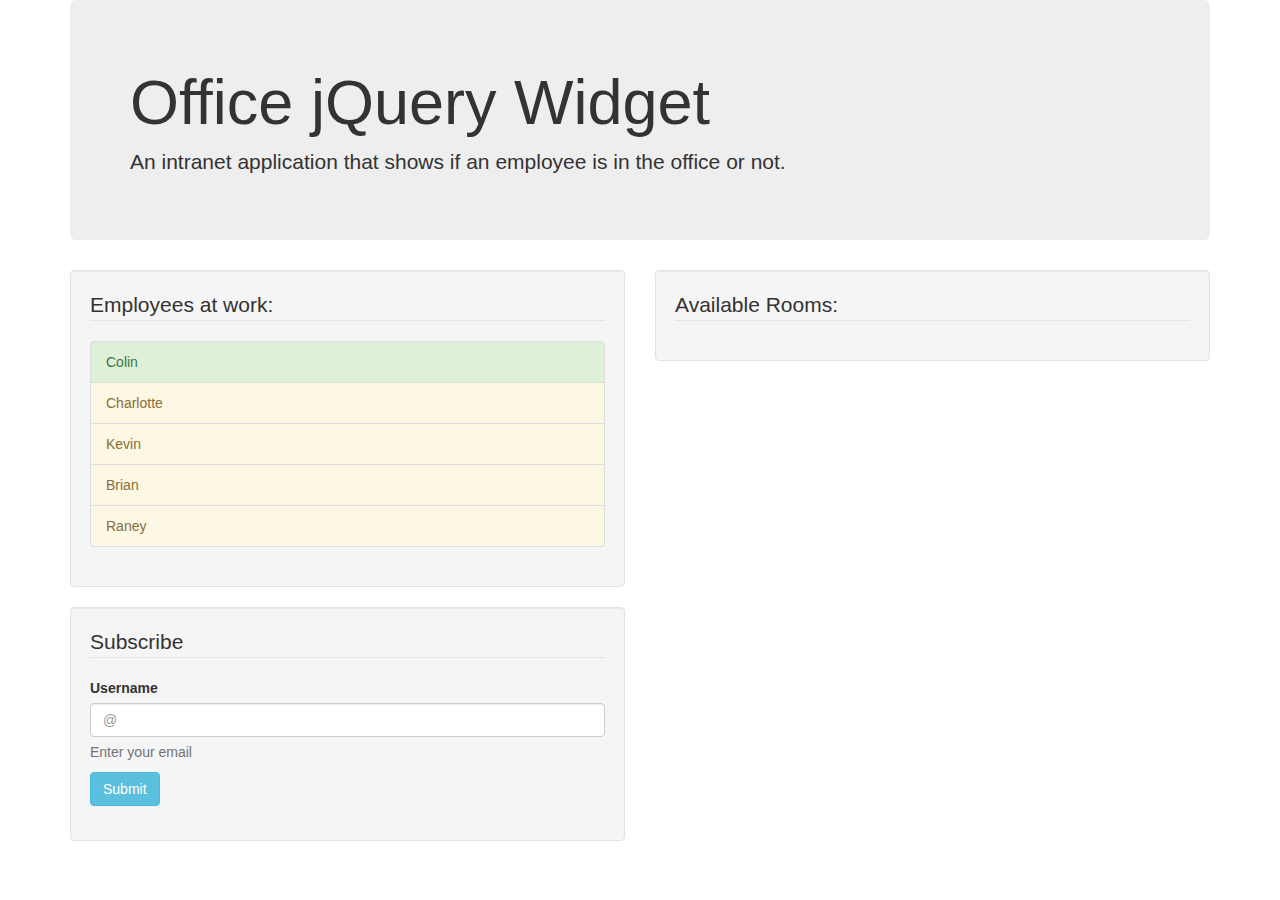
==== office_widget_jquery.html @ 4d542f77 "Start jQuery/AJAX office widgets, and finished subscribe form" ====
<!DOCTYPE html>
<html lang="en">

<head>
	<meta charset="utf-8">
	<meta http-equiv="X-UA-Compatible" content="IE=edge">
	<meta name="viewport" content="width=device-width, initial-scale=1">
	<title>Office jQuery Widget</title>
	<link rel="stylesheet" href="https://maxcdn.bootstrapcdn.com/bootstrap/3.3.5/css/bootstrap.min.css">
	<link rel="stylesheet" href="https://maxcdn.bootstrapcdn.com/font-awesome/4.4.0/css/font-awesome.min.css">
</head>

<body>
	<div class="container">
		<div class="jumbotron">
			<h1>Office jQuery Widget</h1>
			<p>An intranet application that shows if an employee is in the office or not.</p>
		</div>

		<div class="row">
			<div class="col-lg-6">
				<div class="well">
					<legend>Employees at work:</legend>
					<ul id="employeeList" class="list-group">
						<!-- #####= jQuery loads here =##### -->
					</ul>
				</div>
			</div>
			<div class="col-lg-6">
				<div class="well">
					<legend>Available Rooms:</legend>
					<ul id="roomList" class="list-group">
						<!-- #####= jQuery loads here =##### -->
					</ul>
				</div>
			</div>
		</div>
		<div class="row">
			<div class="col-lg-6">
				<div class="well">
					<legend>Subscribe</legend>
					<form action="/subscribe">
						<div id="subscribe" class="form-group">
							<label for="submit">Username</label>
							<input type="email" class="form-control" id="" placeholder="@" onfocus="this.placeholder = ''" onblur="this.placeholder = '@'">
							<p class="help-block">Enter your email</p>
							<button type="button" id="submit" class="btn btn-info">
								Submit
							</button>
						</div>
					</form>
				</div>
			</div>
		</div>

	</div>
	<!-- #####= Container END =##### -->

	<script src="https://ajax.googleapis.com/ajax/libs/jquery/1.11.3/jquery.min.js"></script>
	<script src="https://maxcdn.bootstrapcdn.com/bootstrap/3.3.5/js/bootstrap.min.js"></script>

	<!-- #####= Personal JS below =##### -->
	<script src="scripts/jquery_widget.js" type="text/javascript" charset="utf-8"></script>
	<script src="scripts/submit_form.js" charset="utf-8"></script>
</body>

</html>
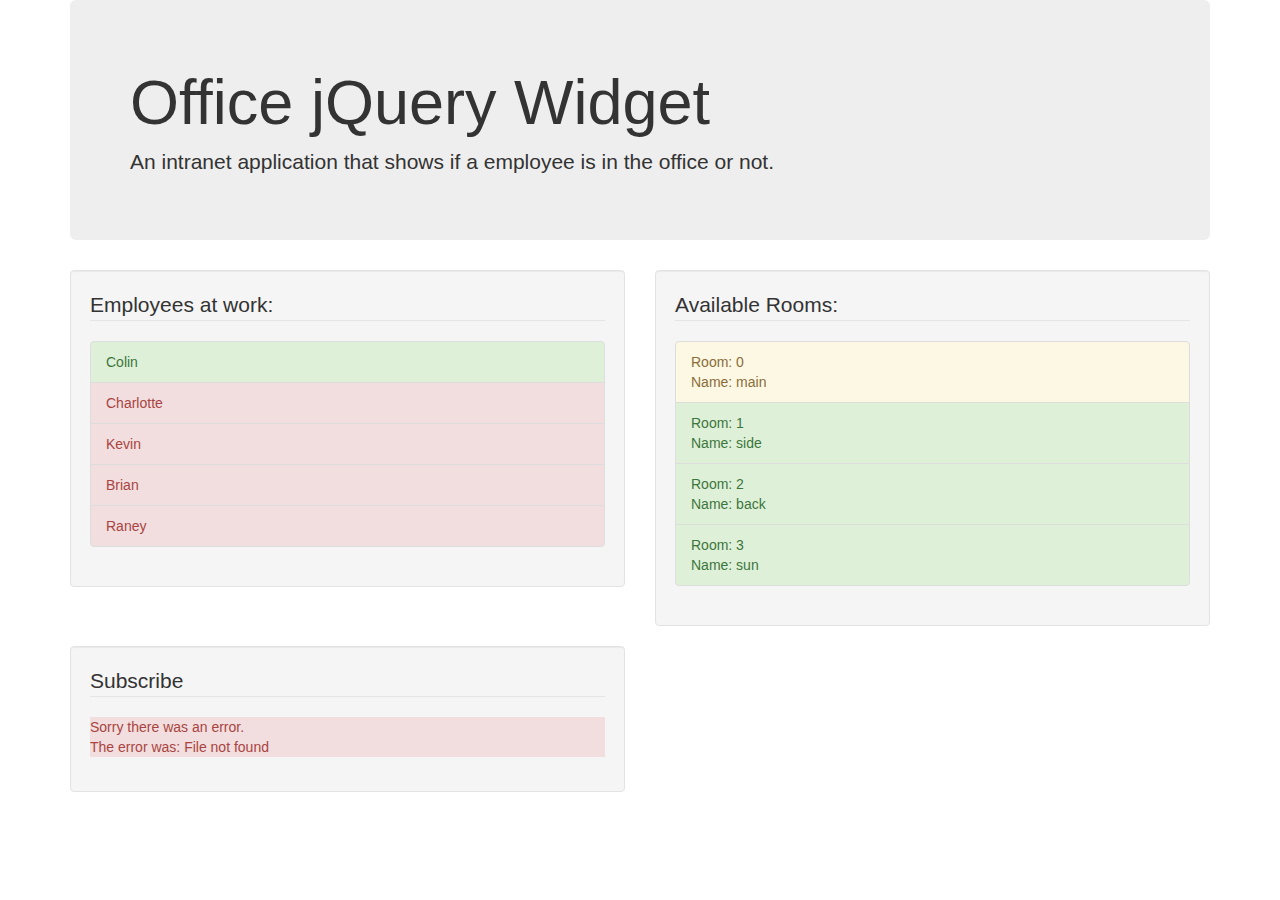
==== commit 2dac5ad2: "Created a Flicker Search Application" ====
--- a/office_widget_jquery.html
+++ b/office_widget_jquery.html
@@ -14,7 +14,7 @@
 	<div class="container">
 		<div class="jumbotron">
 			<h1>Office jQuery Widget</h1>
-			<p>An intranet application that shows if an employee is in the office or not.</p>
+			<p>An intranet application that shows if a employee is in the office or not.</p>
 		</div>
 
 		<div class="row">
